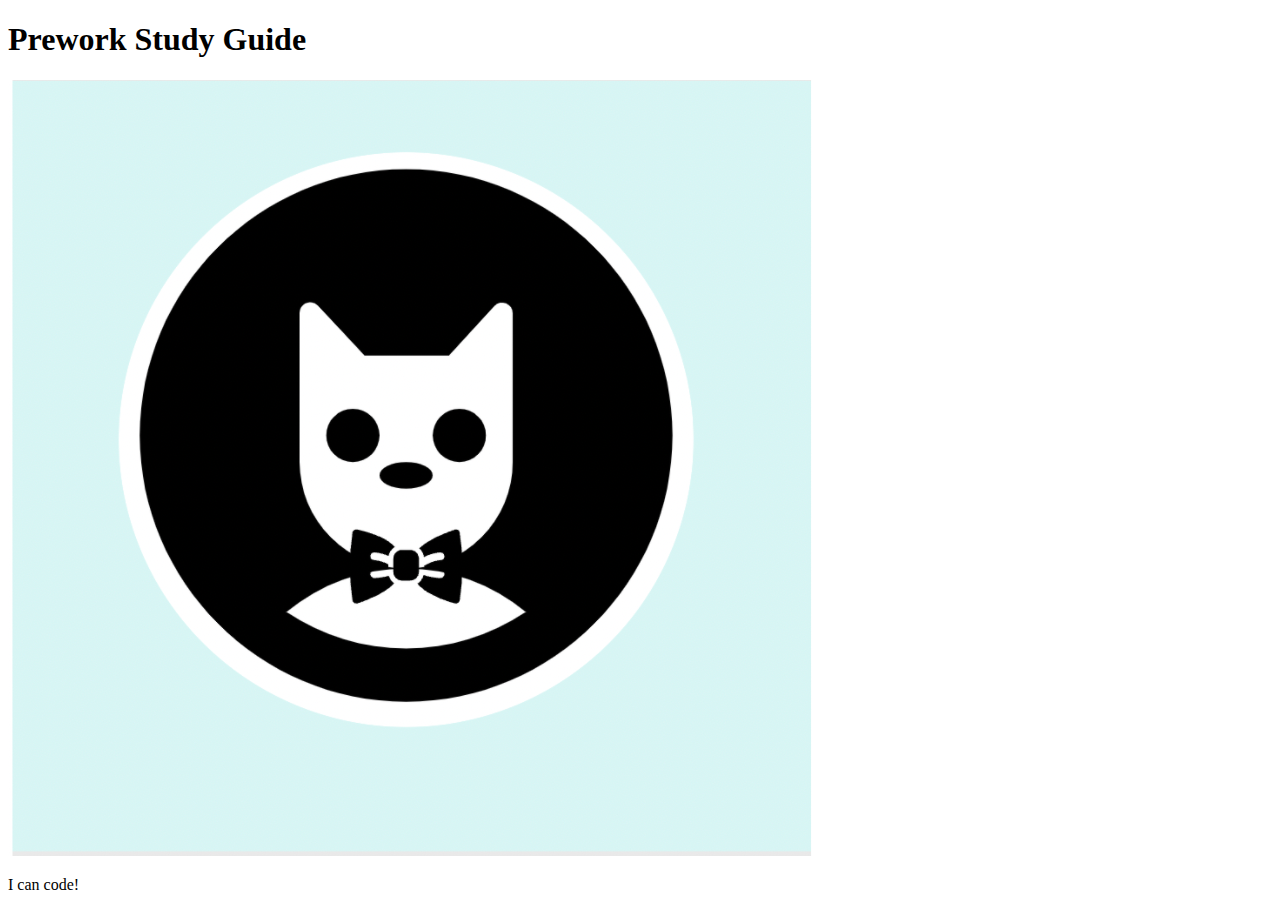
==== prework-study-guide/index.html @ 2b666935 "add starter code" ====
<!DOCTYPE html>
<html lang="en">
  <head>
    <meta charset="UTF-8" />
    <meta http-equiv="X-UA-Compatible" content="IE=edge" />
    <meta name="viewport" content="width=device-width, initial-scale=1.0" />
    <title>Prework Study Guide</title>
  </head>
  <body>
    <header id="top">
      <h1>Prework Study Guide</h1>
      <img src="./assets/bowtie-cat.png" alt="Profile image of cat wearing a bow tie." />
    </header>
    <main>
      <!-- Student code goes here -->
    </main>

    <footer>
      <p>I can code!</p>
    </footer>
  </body>
</html>
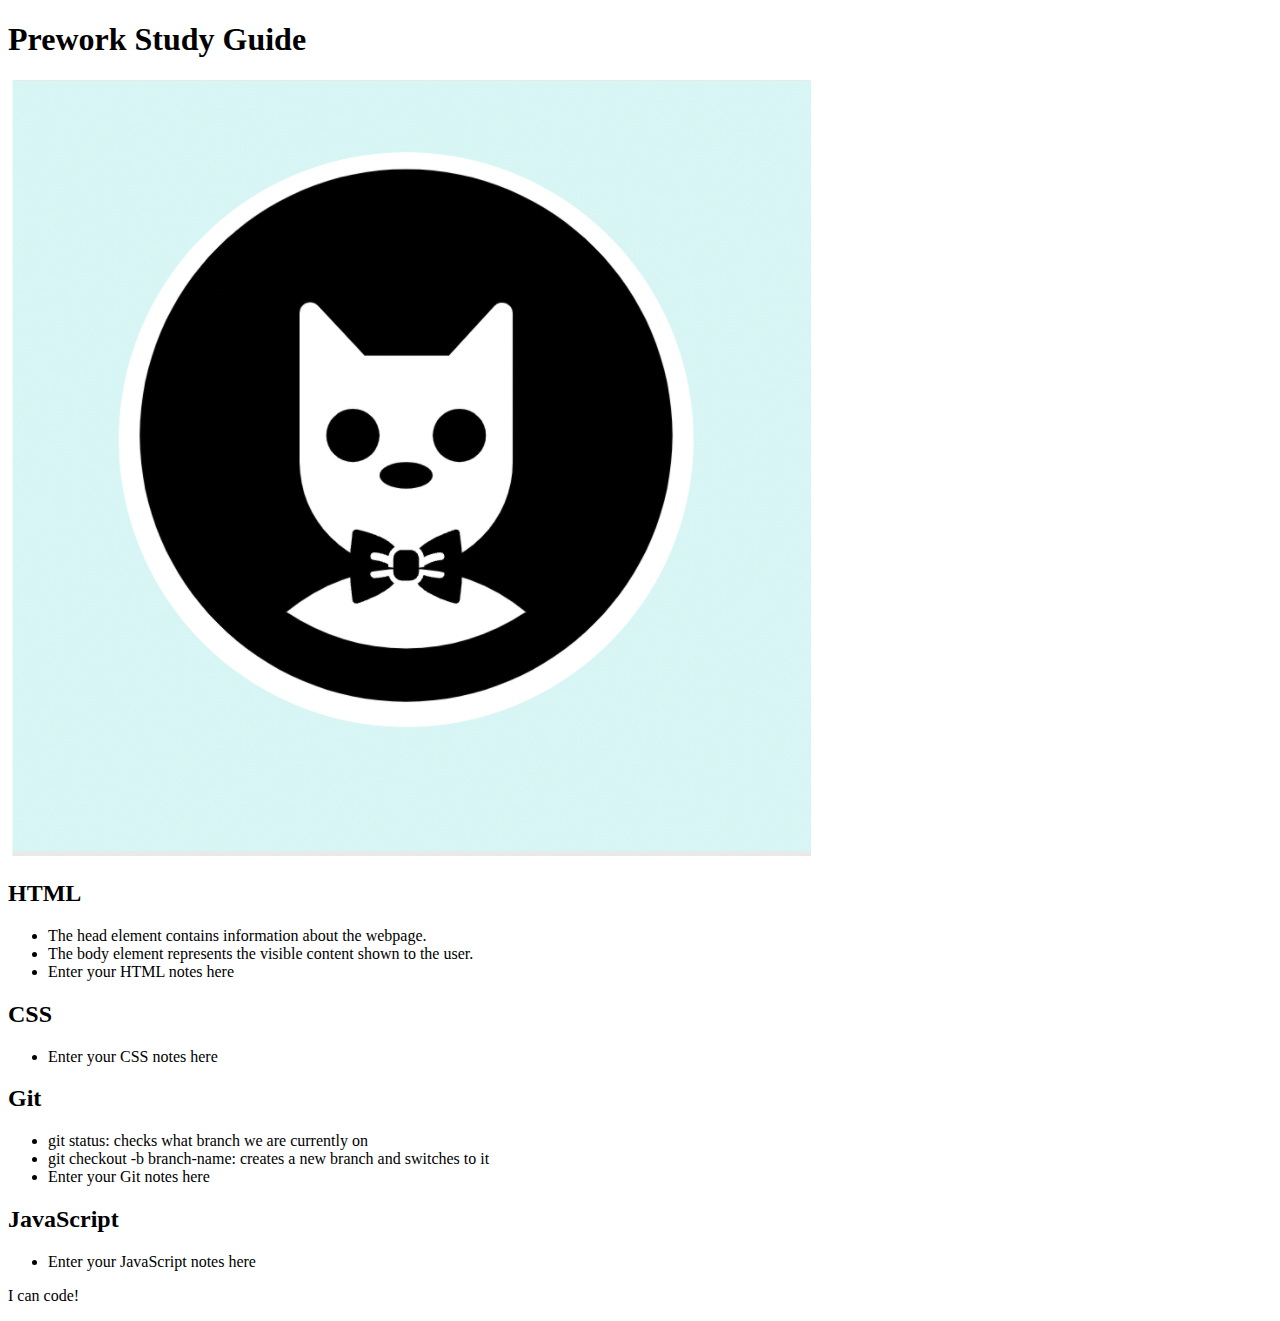
==== commit 379c328e: "added code to HTML file" ====
--- a/prework-study-guide/index.html
+++ b/prework-study-guide/index.html
@@ -12,7 +12,37 @@
       <img src="./assets/bowtie-cat.png" alt="Profile image of cat wearing a bow tie." />
     </header>
     <main>
-      <!-- Student code goes here -->
+      <section class="card" id="html-section">
+        <h2>HTML</h2>
+        <ul>
+          <li>The head element contains information about the webpage.</li>
+          <li>The body element represents the visible content shown to the user.</li>
+
+          <li>Enter your HTML notes here</li>
+        </ul>
+      </section>
+   
+      <section class="card" id="css-section">
+        <h2>CSS</h2>
+        <ul>
+          <li>Enter your CSS notes here</li>
+        </ul>
+      </section>
+   
+      <section class="card" id="git-section">
+        <h2>Git</h2>
+        <ul>
+          <li>git status: checks what branch we are currently on</li>
+          <li>git checkout -b branch-name: creates a new branch and switches to it</li>
+          <li>Enter your Git notes here</li>
+        </ul>
+      </section>
+   
+      <section class="card" id="javascript-section">
+        <h2>JavaScript</h2>
+        <ul>
+          <li>Enter your JavaScript notes here</li>
+      </section>
     </main>
 
     <footer>
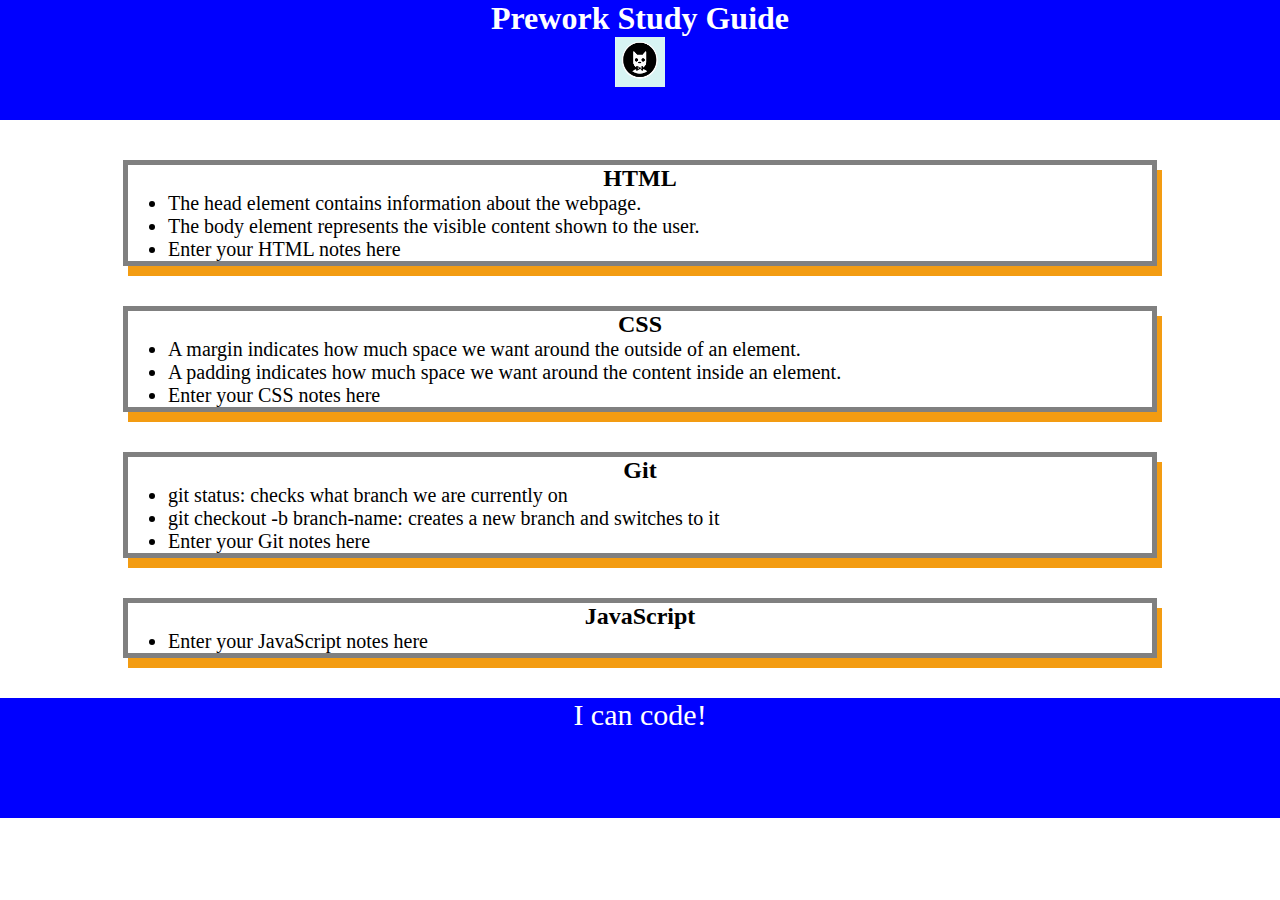
==== commit 9249318a: "added CSS to project" ====
--- a/prework-study-guide/index.html
+++ b/prework-study-guide/index.html
@@ -4,8 +4,9 @@
     <meta charset="UTF-8" />
     <meta http-equiv="X-UA-Compatible" content="IE=edge" />
     <meta name="viewport" content="width=device-width, initial-scale=1.0" />
+    <link rel="stylesheet" href="./assets/style.css">
     <title>Prework Study Guide</title>
-  </head>
+      </head>
   <body>
     <header id="top">
       <h1>Prework Study Guide</h1>
@@ -25,6 +26,8 @@
       <section class="card" id="css-section">
         <h2>CSS</h2>
         <ul>
+          <li>A margin indicates how much space we want around the outside of an element.</li>
+          <li>A padding indicates how much space we want around the content inside an element.</li>
           <li>Enter your CSS notes here</li>
         </ul>
       </section>
--- a/prework-study-guide/assets/style.css
+++ b/prework-study-guide/assets/style.css
@@ -0,0 +1,30 @@
+* {
+    margin: 0;
+    padding: 0;
+}header,
+footer {
+    width: 100%;
+    height: 120px;
+    background-color: blue;
+    color: white;
+}h1,
+h2 {
+    text-align: center;
+}img {
+    display: block;
+    height: 50px;
+    width: 50px;
+    margin-left: auto;
+    margin-right: auto;
+}ul {
+    padding-left: 40px;
+    font-size: 20px;
+}p {
+    text-align: center;
+    font-size: 30px;
+  }.card {
+    width: 80%;
+    margin: 40px auto;
+    border: 5px solid gray;
+    box-shadow: 5px 10px #F39C12;
+  }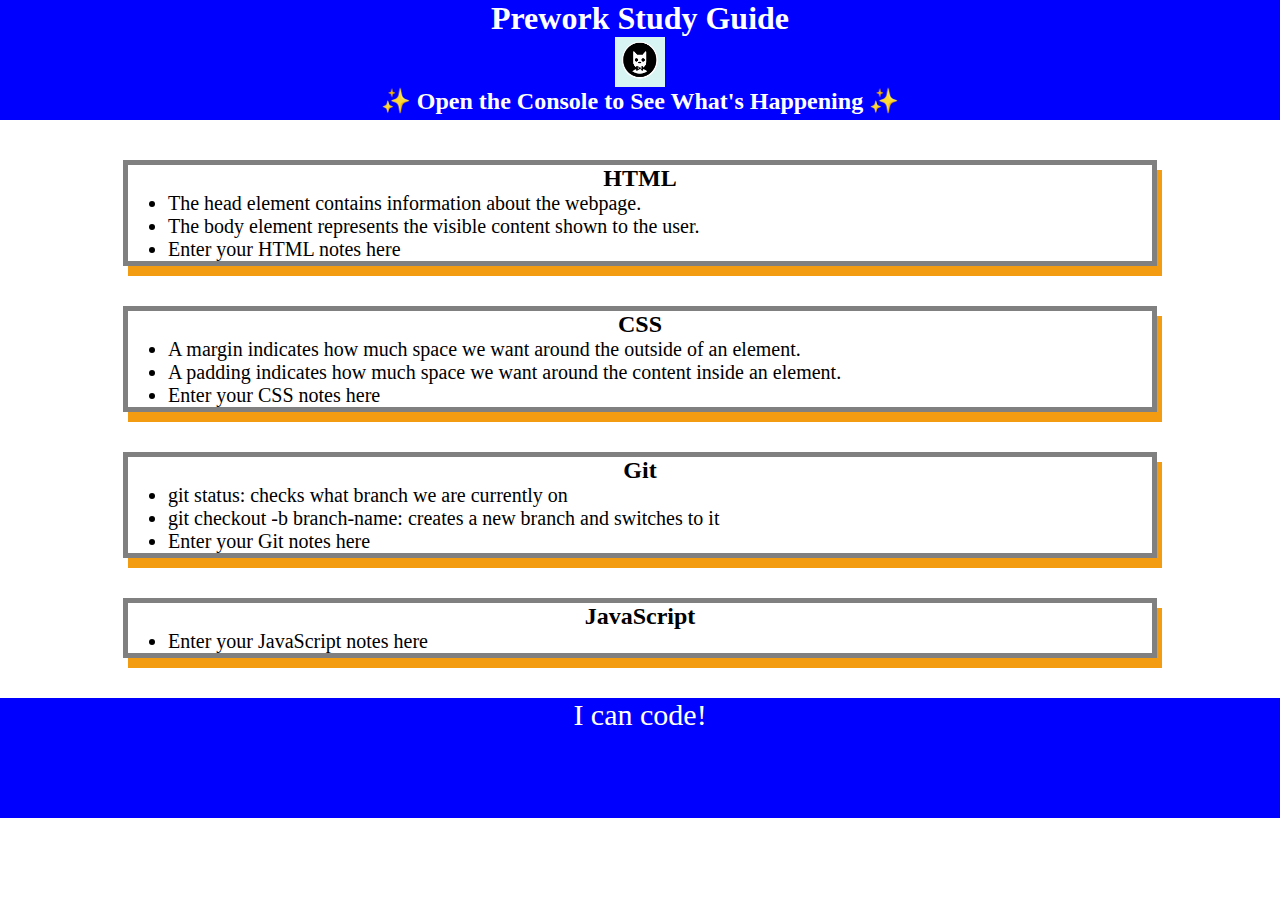
==== commit 8ec227a0: "JavaScript Array added" ====
--- a/prework-study-guide/index.html
+++ b/prework-study-guide/index.html
@@ -11,6 +11,7 @@
     <header id="top">
       <h1>Prework Study Guide</h1>
       <img src="./assets/bowtie-cat.png" alt="Profile image of cat wearing a bow tie." />
+      <h2>✨ Open the Console to See What's Happening ✨</h2>
     </header>
     <main>
       <section class="card" id="html-section">
@@ -51,5 +52,6 @@
     <footer>
       <p>I can code!</p>
     </footer>
+    <script src="./assets/script.js"></script>
   </body>
 </html>
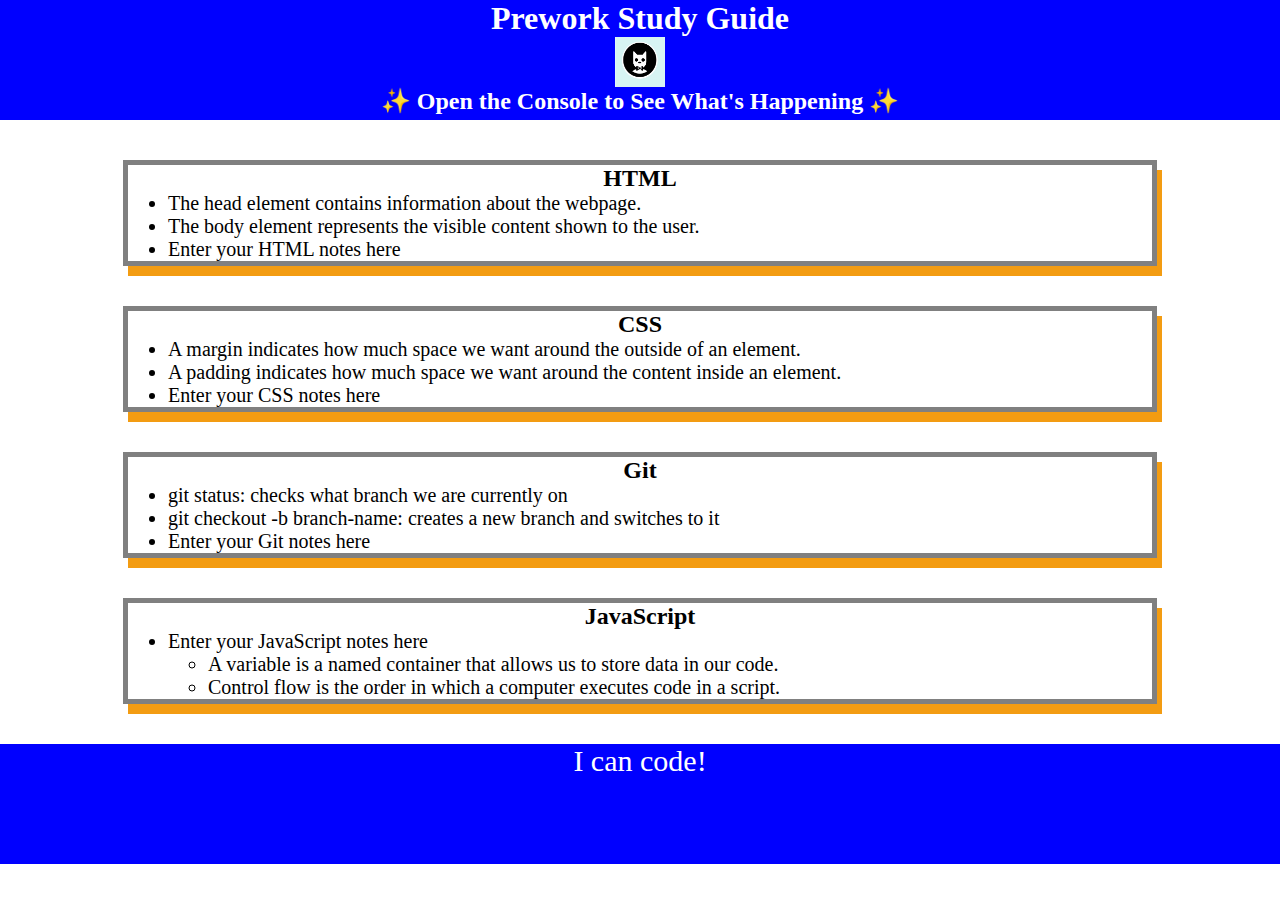
==== commit 1f7ccbbd: "added JS functions to Arrays" ====
--- a/prework-study-guide/index.html
+++ b/prework-study-guide/index.html
@@ -46,6 +46,10 @@
         <h2>JavaScript</h2>
         <ul>
           <li>Enter your JavaScript notes here</li>
+          <ul>
+            <li>A variable is a named container that allows us to store data in our code.</li>
+            <li>Control flow is the order in which a computer executes code in a script.</li>
+          </ul>
       </section>
     </main>
 
